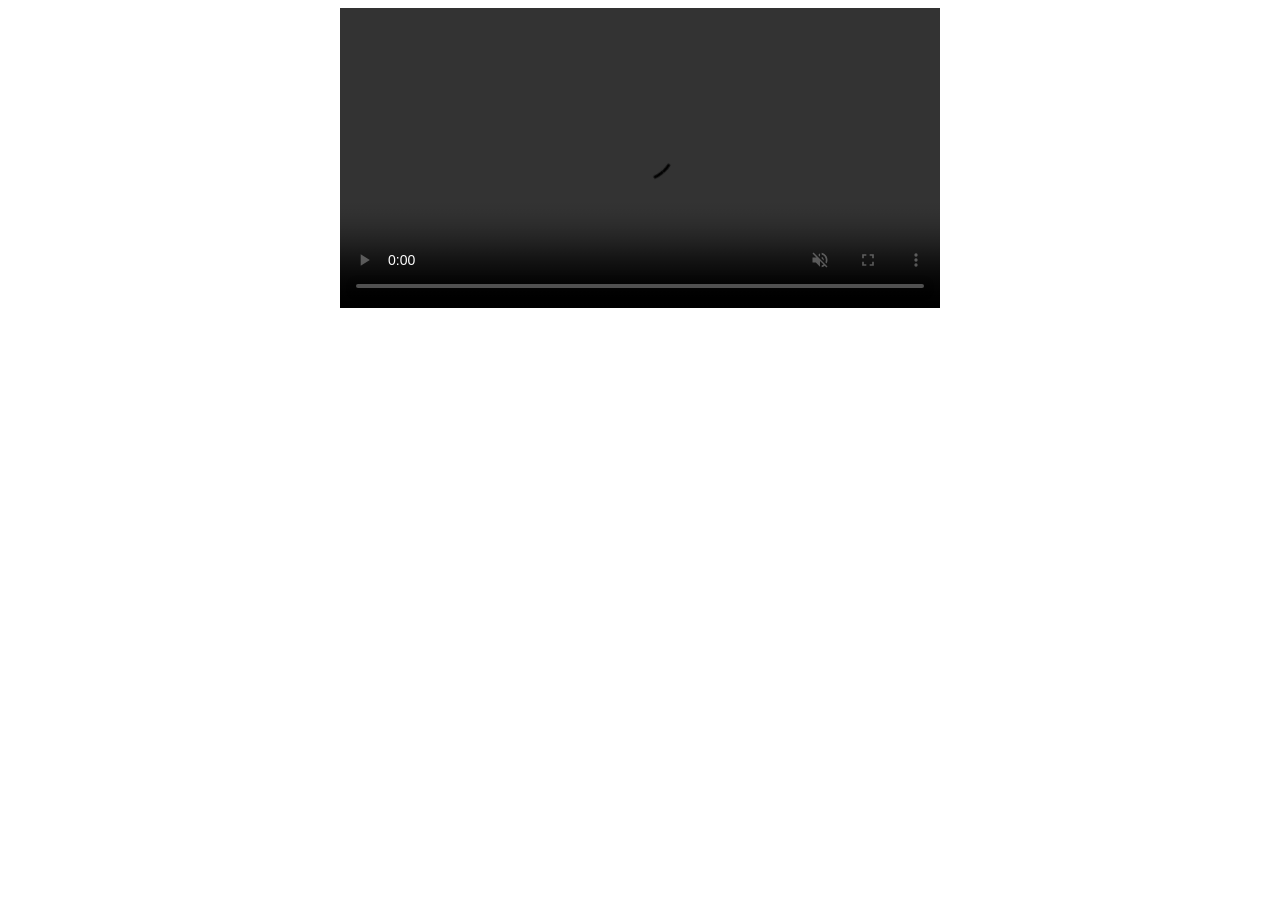
==== fck/index.html @ 75aacf44 "Cambio" ====
<!DOCTYPE html>
<meta name="viewport" content="width=device-width, initial-scale=1.0">
<html>
<head>
  <title>Mi Video Protegido</title>
</head>
<body>
  <div class="center">
    <video width="600" height="800" loop autoplay muted controls>
      <source src="fkuVideo.mp4" type="video/mp4">
      Your browser does not support the video tag.
    </video>
  </div>
  <script>
    document.addEventListener('contextmenu', event => event.preventDefault());
  </script>
</body>
</html>

<style>
  video {
    max-width: 100%;
    height: auto;
  }
  .center {
      text-align: center;
  }
</style>
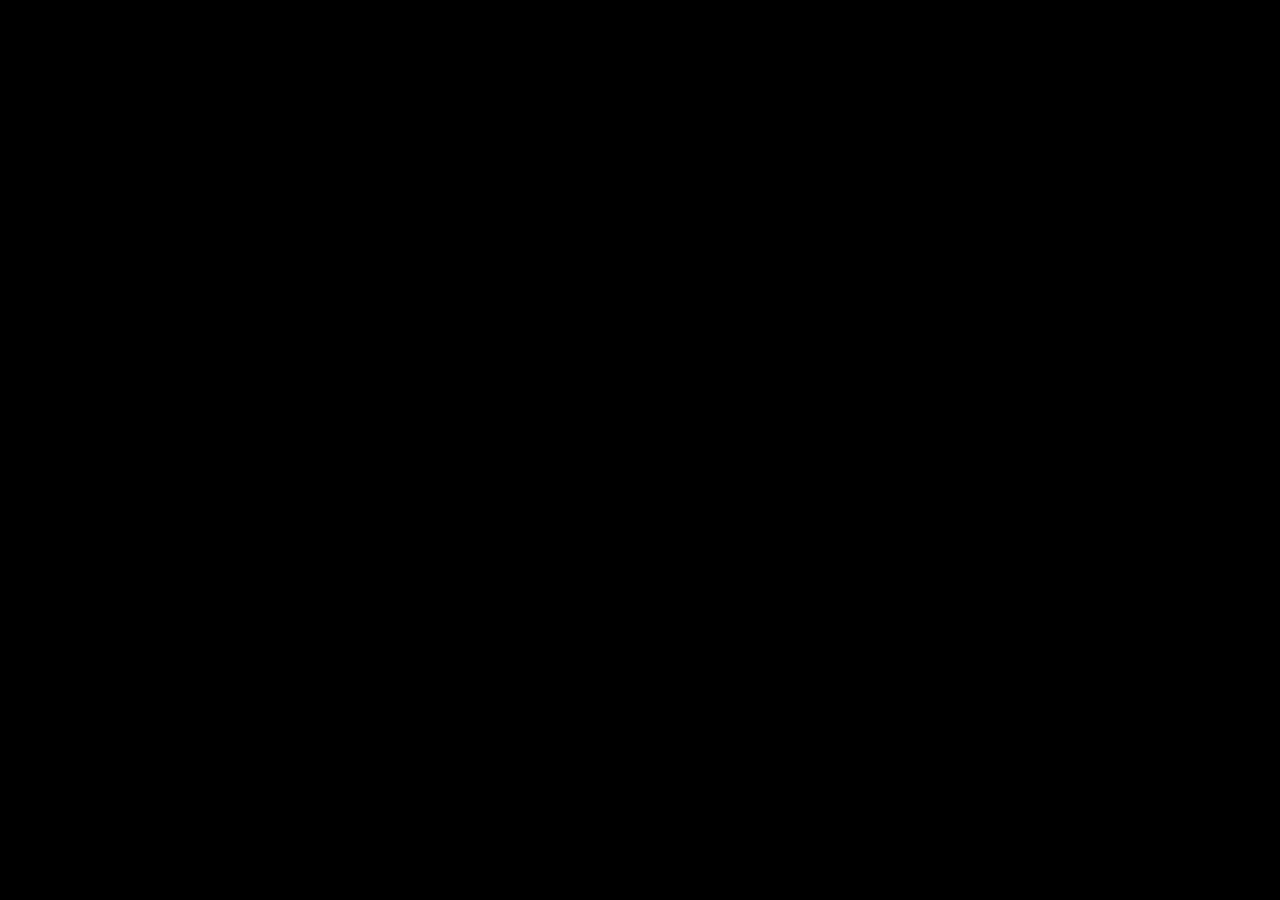
==== commit 5e012273: "Cambio" ====
--- a/fck/index.html
+++ b/fck/index.html
@@ -1,28 +1,106 @@
 <!DOCTYPE html>
-<meta name="viewport" content="width=device-width, initial-scale=1.0">
-<html>
+<html lang="es">
 <head>
-  <title>Mi Video Protegido</title>
+  <meta charset="UTF-8">
+  <meta name="viewport" content="width=device-width, initial-scale=1.0, maximum-scale=1.0, user-scalable=no">
+  <meta http-equiv="X-UA-Compatible" content="IE=edge">
+  <title>Video</title>
+  <style>
+    *, *::before, *::after {
+      box-sizing: border-box;
+      margin: 0;
+      padding: 0;
+    }
+
+    html, body {
+      width: 100%;
+      height: 100%;
+      background: #000;
+      display: flex;
+      align-items: center;
+      justify-content: center;
+      overflow: hidden;
+    }
+
+    .video-wrapper {
+      position: relative;
+      width: 100%;
+      max-width: 480px;
+      margin: 0 auto;
+      user-select: none;
+      -webkit-user-select: none;
+    }
+
+    video {
+      display: block;
+      width: 100%;
+      height: auto;
+      pointer-events: none;
+    }
+
+    /* Capa transparente encima del video para bloquear interacción directa */
+    .video-overlay {
+      position: absolute;
+      inset: 0;
+      z-index: 10;
+      background: transparent;
+      cursor: default;
+    }
+  </style>
 </head>
 <body>
-  <div class="center">
-    <video width="600" height="800" loop autoplay muted controls>
+
+  <div class="video-wrapper">
+    <video
+      autoplay
+      loop
+      muted
+      playsinline
+      disablePictureInPicture
+      disableRemotePlayback
+      controlsList="nodownload nofullscreen noremoteplayback"
+      preload="auto"
+    >
       <source src="fkuVideo.mp4" type="video/mp4">
-      Your browser does not support the video tag.
     </video>
+    <!-- Overlay para bloquear clic derecho y arrastre del video -->
+    <div class="video-overlay"></div>
   </div>
+
   <script>
-    document.addEventListener('contextmenu', event => event.preventDefault());
+    (function () {
+      // Bloquear menú contextual en toda la página
+      document.addEventListener('contextmenu', function (e) {
+        e.preventDefault();
+        return false;
+      });
+
+      // Bloquear arrastre de elementos
+      document.addEventListener('dragstart', function (e) {
+        e.preventDefault();
+        return false;
+      });
+
+      // Bloquear atajos de teclado comunes (F12, Ctrl+S, Ctrl+U, Ctrl+Shift+I/J/C)
+      document.addEventListener('keydown', function (e) {
+        var forbiddenKeys = [
+          e.key === 'F12',
+          (e.ctrlKey || e.metaKey) && e.key === 's',
+          (e.ctrlKey || e.metaKey) && e.key === 'u',
+          (e.ctrlKey || e.metaKey) && e.shiftKey && ['i', 'j', 'c'].includes(e.key.toLowerCase()),
+        ];
+        if (forbiddenKeys.some(Boolean)) {
+          e.preventDefault();
+          return false;
+        }
+      });
+
+      // Bloquear selección de texto/elementos
+      document.addEventListener('selectstart', function (e) {
+        e.preventDefault();
+      });
+    })();
   </script>
+
 </body>
 </html>
-
-<style>
-  video {
-    max-width: 100%;
-    height: auto;
-  }
-  .center {
-      text-align: center;
-  }
-</style>
